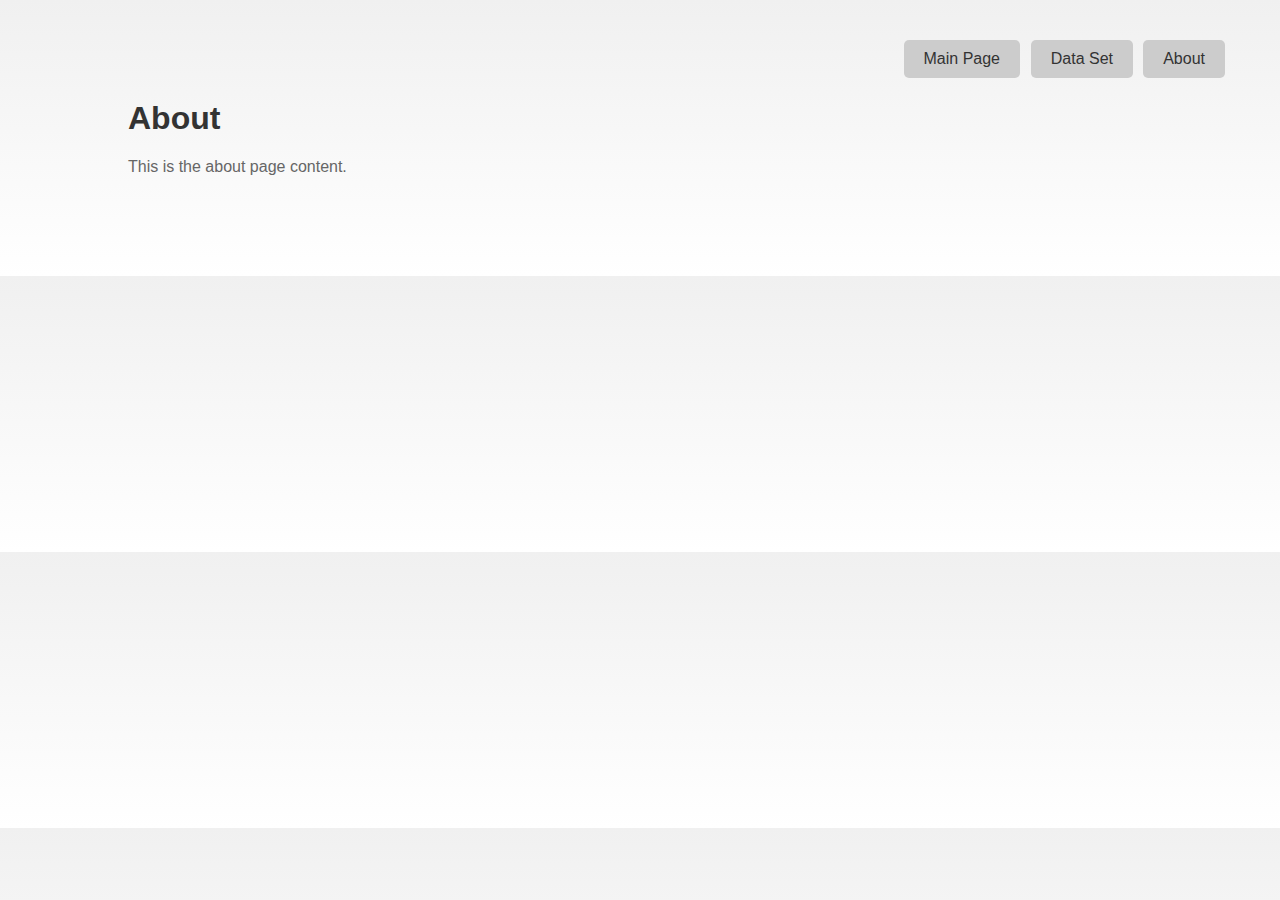
==== about.html @ bc92f278 "Website created" ====
<!DOCTYPE html>
<html lang="en">
<head>
    <meta charset="UTF-8">
    <meta name="viewport" content="width=device-width, initial-scale=1.0">
    <title>About</title>
    <link rel="stylesheet" href="styles.css">
</head>
<body>
    <div class="container">
        <h1>About</h1>
        <p>This is the about page content.</p>
        <a href="index.html" class="btn btn-main">Main Page</a>
        <a href="dataset.html" class="btn btn-dataset">Data Set</a>
        <a href="about.html" class="btn btn-about">About</a>
    </div>
</body>
</html>
---- styles.css ----
body {
    margin: 0;
    padding: 0;
    background: linear-gradient(to bottom, #f0f0f0, #ffffff); /* Grey gradient */
    font-family: Arial, sans-serif;
}

.container {
    width: 80%;
    margin: 100px auto;
    text-align: left;
}

h1 {
    color: #333;
}

p {
    color: #666;
}

.btn {
    display: inline-block;
    padding: 10px 20px;
    margin-top: 20px;
    background-color: #ccc; /* Grey button */
    color: #333;
    text-decoration: none;
    border-radius: 5px;
    position: fixed;
    top: 20px;
}

.btn:hover {
    background-color: #999; /* Darker grey on hover */
}

/* Position buttons in the upper right corner */
.btn-main {
    right: 260px;
}

.btn-dataset {
    right: 147px;
}

.btn-about {
    right: 55px;
}

.container2 {
  max-width: 800px;
  margin: 0 auto;
}

.full-width {
  width: 100%;
  margin-bottom: 20px;
}

.image-right,
.image-left {
  display: flex;
  flex-direction: row;
}

.image-right .text,
.image-left .text {
  flex: 1;
}

.image-right .image img,
.image-left .image img {
  max-width: 100%;
}

.image-right {
  margin-bottom: 20px;
}

.image-left {
  margin-bottom: 20px;
}

.two-images {
  display: flex;
  justify-content: space-between;
}

.two-images .image {
  flex: 1;
  margin-right: 10px;
}

.two-images .image:last-child {
  margin-right: 0;
}

.two-images .image img {
  max-width: 100%;
}
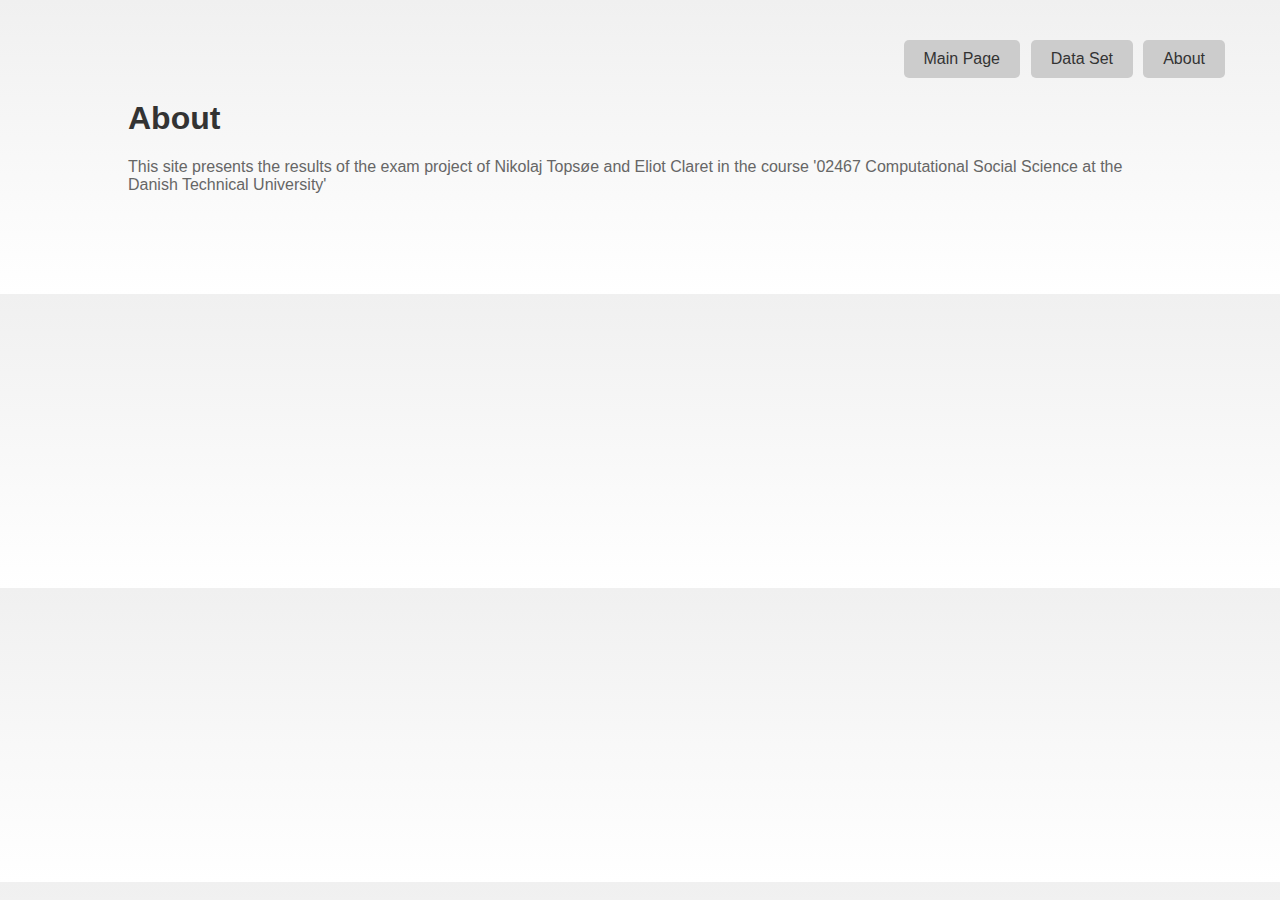
==== commit 587dbd2e: "text and figures" ====
--- a/about.html
+++ b/about.html
@@ -9,7 +9,9 @@
 <body>
     <div class="container">
         <h1>About</h1>
-        <p>This is the about page content.</p>
+        <p>This site presents the results of the exam project of Nikolaj Topsøe
+        and Eliot Claret in the course '02467 Computational Social Science at the
+        Danish Technical University'</p>
         <a href="index.html" class="btn btn-main">Main Page</a>
         <a href="dataset.html" class="btn btn-dataset">Data Set</a>
         <a href="about.html" class="btn btn-about">About</a>
--- a/styles.css
+++ b/styles.css
@@ -49,7 +49,7 @@
 }
 
 .container2 {
-  max-width: 800px;
+  max-width: 1000px;
   margin: 0 auto;
 }
 
@@ -66,7 +66,7 @@
 
 .image-right .text,
 .image-left .text {
-  flex: 1;
+  width: 100%; /* Adjusted width */
 }
 
 .image-right .image img,
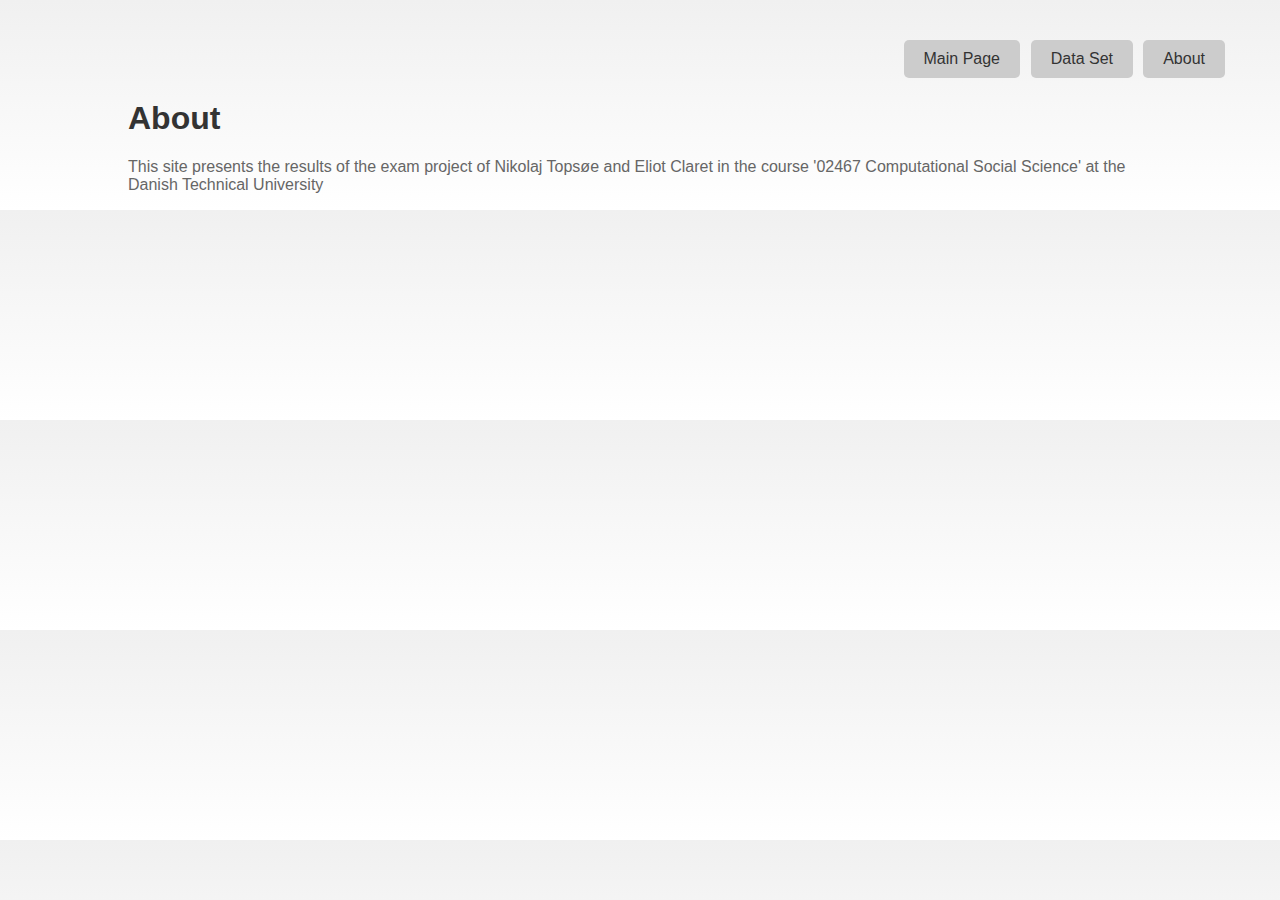
==== commit a3146e67: "update" ====
--- a/about.html
+++ b/about.html
@@ -10,8 +10,8 @@
     <div class="container">
         <h1>About</h1>
         <p>This site presents the results of the exam project of Nikolaj Topsøe
-        and Eliot Claret in the course '02467 Computational Social Science at the
-        Danish Technical University'</p>
+        and Eliot Claret in the course '02467 Computational Social Science' at the
+        Danish Technical University</p>
         <a href="index.html" class="btn btn-main">Main Page</a>
         <a href="dataset.html" class="btn btn-dataset">Data Set</a>
         <a href="about.html" class="btn btn-about">About</a>
--- a/styles.css
+++ b/styles.css
@@ -7,7 +7,9 @@
 
 .container {
     width: 80%;
-    margin: 100px auto;
+    margin-left: auto;
+    margin-right: auto;
+    margin-top: 100px;
     text-align: left;
 }
 
@@ -72,6 +74,8 @@
 .image-right .image img,
 .image-left .image img {
   max-width: 100%;
+    max-height: 700px;
+    margin-left: 30px
 }
 
 .image-right {
@@ -100,3 +104,11 @@
   max-width: 100%;
 }
 
+figure {
+      margin: 0; /* Remove default margin */
+    }
+    figcaption {
+      text-align: center; /* Center the caption */
+      font-style: italic; /* Optionally style the caption */
+    }
+
